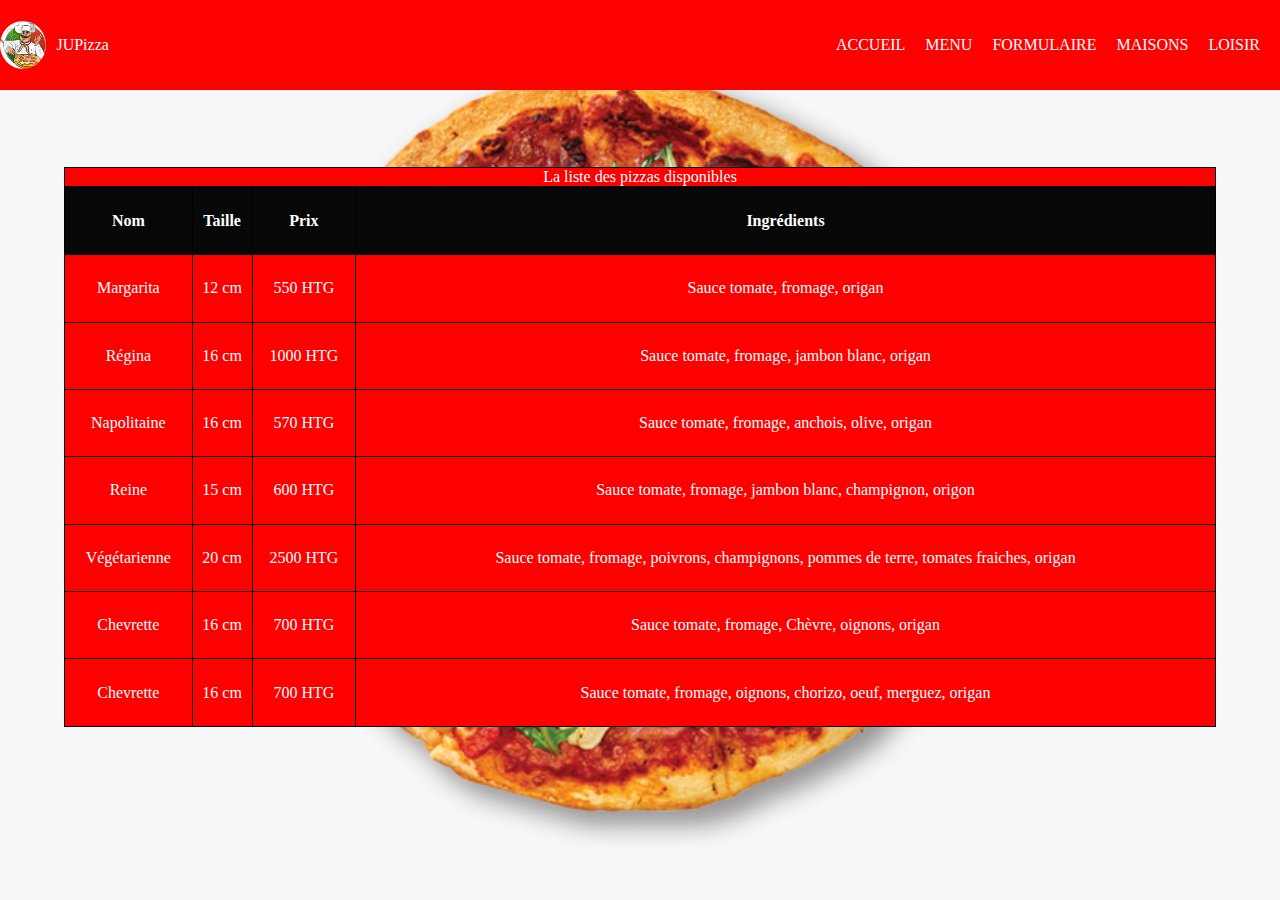
==== menu.html @ 2f482197 "Ajout des fichiers du site" ====
<!DOCTYPE html>
<html lang="en">
<head>
    <meta charset="UTF-8">
    <meta http-equiv="X-UA-Compatible" content="IE=edge">
    <meta name="viewport" content="width=device-width, initial-scale=1.0">
    <title>Document</title>
    <link rel="stylesheet" href="css/menu.css">
</head>
<body>
    <header>
        <div class="logo">
            <img src="images/logo1.jpg" alt="">
            <p>JUPizza</p>
        </div>
      
            <input type="checkbox" id="check">
            <label for="check" class="ckbtn">
                <span></span>
                <span></span>
                <span></span>
            </label>
       
        <ul class="menu">
            <li><a href="index.html">Accueil</a></li>
            <li><a href="menu.html">Menu</a></li>
            <li><a href="formulaire.html">Formulaire</a></li>
            <li><a href="maisons.html">Maisons</a></li>
            <li><a href="loisir.html">Loisir</a></li>
        </ul>

    </header>
    <table align="center">
        <caption>La liste des pizzas disponibles</caption>
        <tr align="center">
            <th>Nom</th>
            <th>Taille</th>
            <th>Prix</th>
            <th>Ingrédients</th>
        </tr>
        <tr align="center">
            <td>Margarita</td>
            <td>12 cm</td>
            <td>550 HTG </td>
            <td>Sauce tomate, fromage, origan </td>
        </tr>

        <tr align="center">
            <td>Régina</td>
            <td>16 cm</td>
            <td>1000 HTG </td>
            <td>Sauce tomate, fromage, jambon blanc, origan </td>
        </tr>

        <tr align="center">
            <td>Napolitaine</td>
            <td>16 cm</td>
            <td>570 HTG </td>
            <td>Sauce tomate, fromage, anchois, olive, origan </td>
        </tr>

        <tr align="center">
            <td>Reine</td>
            <td>15 cm</td>
            <td>600 HTG </td>
            <td>Sauce tomate, fromage, jambon blanc, champignon, origon </td>
        </tr>

        <tr align="center">
            <td>Végétarienne</td>
            <td>20 cm</td>
            <td>2500 HTG </td>
            <td>Sauce tomate, fromage, poivrons, champignons, pommes de terre, tomates fraiches, origan </td>
        </tr>

        <tr align="center">
            <td>Chevrette</td>
            <td>16 cm</td>
            <td>700 HTG </td>
            <td>Sauce tomate, fromage, Chèvre, oignons, origan </td>
        </tr>

        <tr align="center">
            <td>Chevrette</td>
            <td>16 cm</td>
            <td>700 HTG </td>
            <td>Sauce tomate, fromage, oignons, chorizo, oeuf, merguez, origan </td>
        </tr>
        
    </table>
</body>
</html>
---- css/menu.css ----
*{
    margin: 0;
    padding: 0;
}

body{
    width: 100vw;
    height: 100vh;
    background-image: url(../images/pizza6.png);
    background-size: cover;
    background-repeat: no-repeat;
    background-position: center;
}

.logo {
    display: flex;
    align-items: center;
    gap: 10px;
}

.logo p {
    width: 1.8em;
    color: white;
}

.logo>img {
    width: 12%;
    border-radius: 50%;
}

header {
    width: 100%;
    height: 10%;
    background-color: red;
    display: flex;
    align-items: center;
    justify-content: space-between;

}

header ul li {
    margin-right: 20px;
    list-style: none;
}

header ul {
    display: flex;

}

header ul li a {
    width: 0.8rem;
    text-transform: uppercase;
    text-decoration: none;
    color: white;
}

header ul li a:hover{
    padding: 10px;
    border-radius: 20px;
    background-color: rgb(209, 34, 34);
}

.ckbtn {
    margin-right: 10px;
    position: absolute;
    right: 0px;
}

#check,
.ckbtn {
    display: none;
}

label span {
    display: block;
    background-color: white;
    width: 25px;
    margin: 5px auto;
    height: 3px;
}

table{
    border-collapse: collapse;
    
    margin: 0 auto;
    margin-top: 6%;
    width: 90%;
    height: 60%;
}
table caption{
    height: 15%;
    background-color: red;
    color: white;
}
table th{
    background-color: rgb(7, 7, 7);
    color: white;
}


table td{
    color: white;
    background-color: red;
}
td, caption, th{border: 1px solid black;}

@media screen and (max-width: 600px) {

   .ckbtn {
        display: block;
    }

    .menu {
        position: fixed;
        width: 100%;
        height: 30vh;
        text-align: center;
        top: 9.7%;
        left: -100%;
        -webkit-transition: all 0.3s ease-in-out;
        transition: all 0.3s ease-in-out;
        background-color: rgb(209, 34, 34, .6);
    }



    header ul {
        display: flex;
        flex-direction: column;
        padding-top: 2%;
        gap: 7%;
    }
    
     td, caption, th{border: 1px solid black;}

    .menu li a {
        color: white;
    }

    #check:checked~.menu {
        left: 0;
    }

    #check:checked~.ckbtn span:nth-child(1) {
        transform: translateY(8px) rotate(45deg);
    }

    #check:checked~.ckbtn span:nth-child(2) {
        opacity: 0;
    }

    #check:checked~.ckbtn span:nth-child(3) {
        transform: translateY(-8px) rotate(-45deg);
    }

    

}
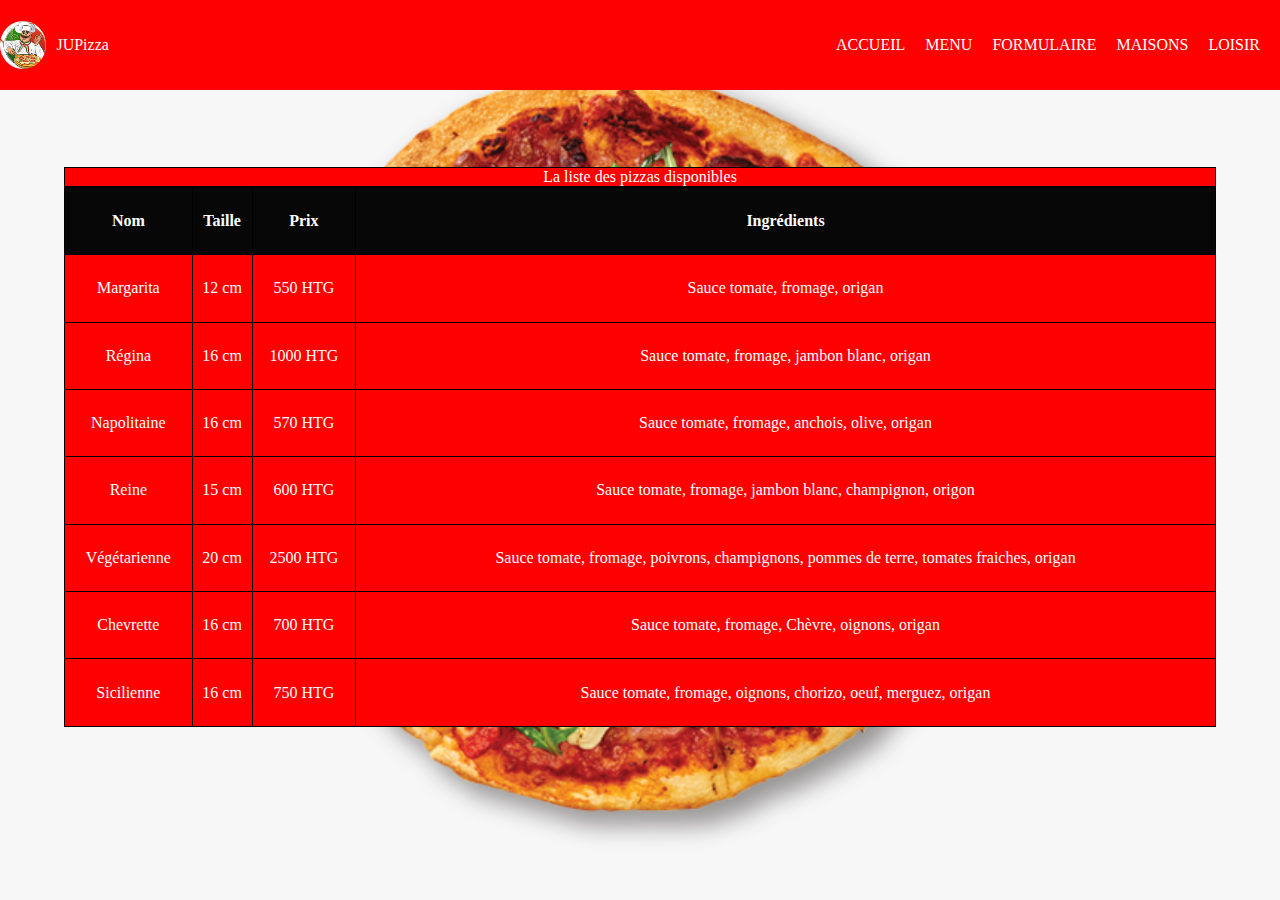
==== commit 71b78f26: "Update menu.html" ====
--- a/menu.html
+++ b/menu.html
@@ -81,12 +81,12 @@
         </tr>
 
         <tr align="center">
-            <td>Chevrette</td>
+            <td>Sicilienne</td>
             <td>16 cm</td>
-            <td>700 HTG </td>
+            <td>750 HTG </td>
             <td>Sauce tomate, fromage, oignons, chorizo, oeuf, merguez, origan </td>
         </tr>
         
     </table>
 </body>
-</html>+</html>
